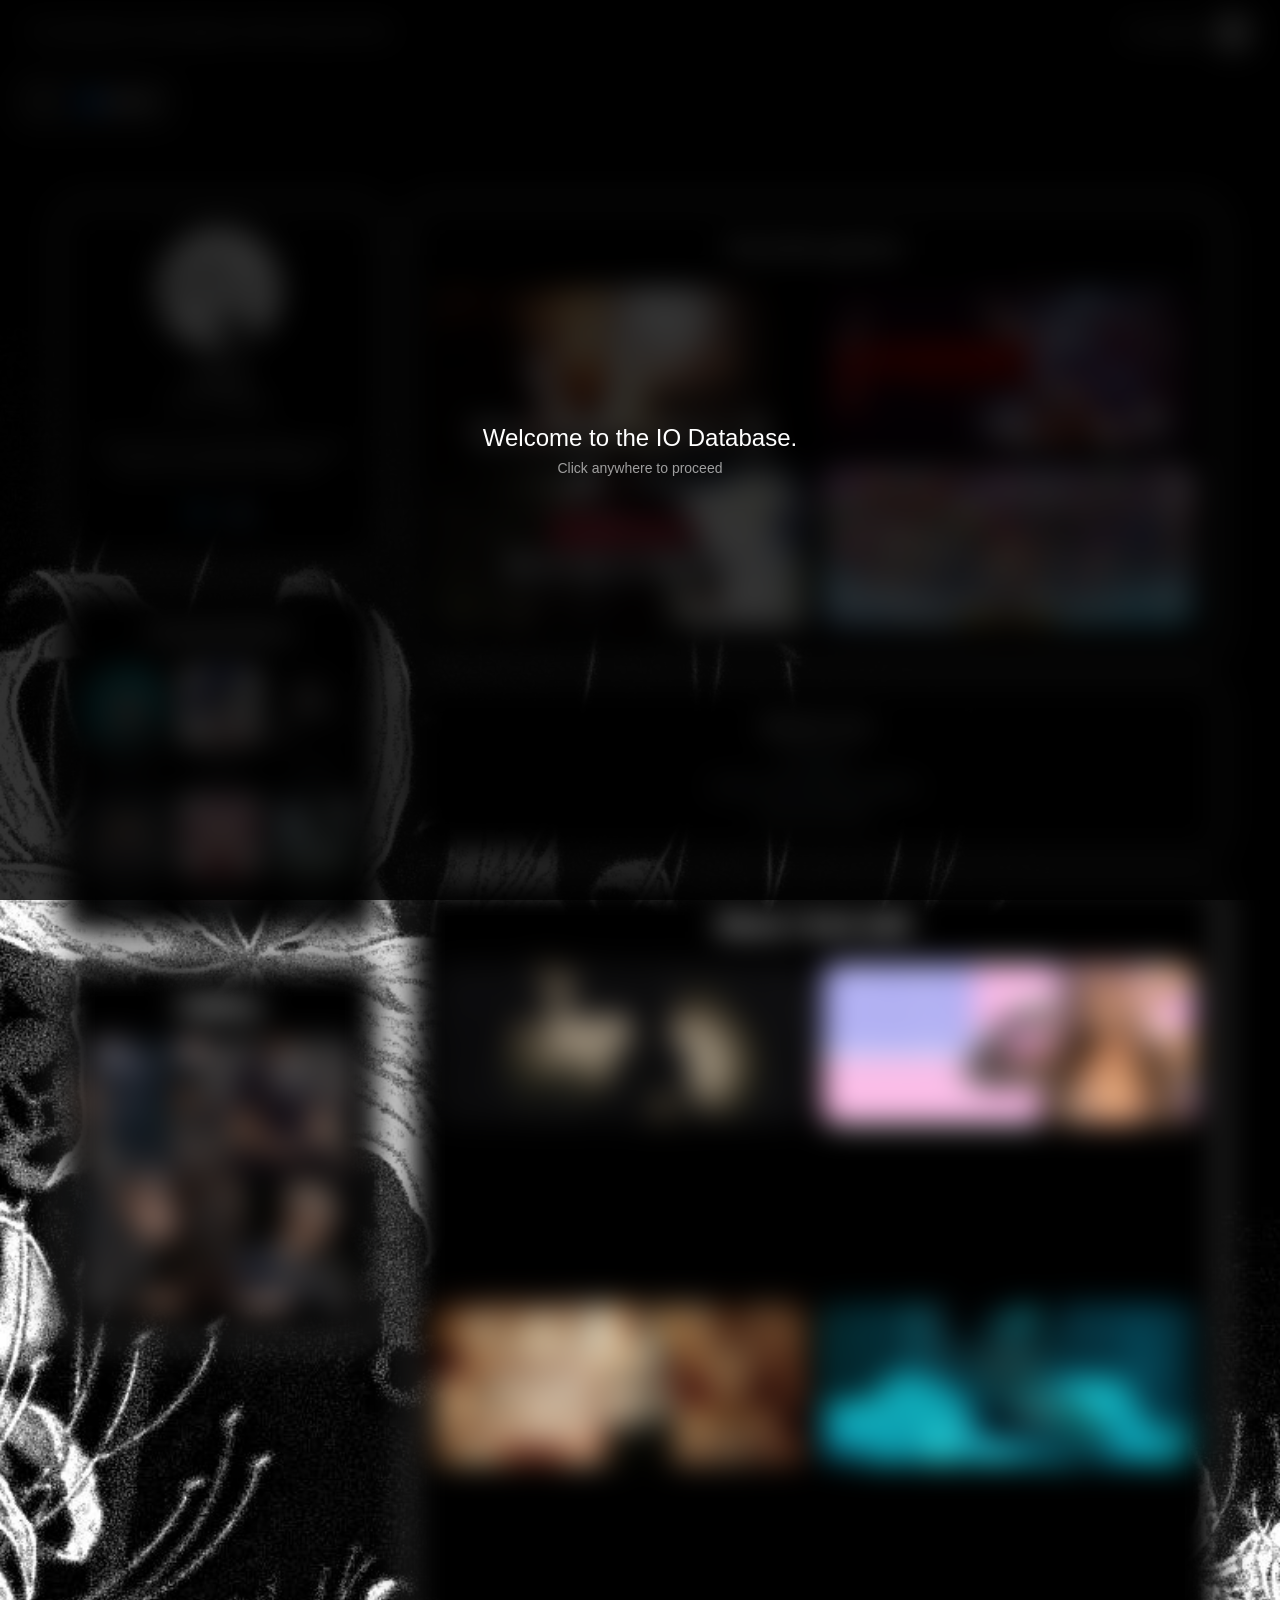
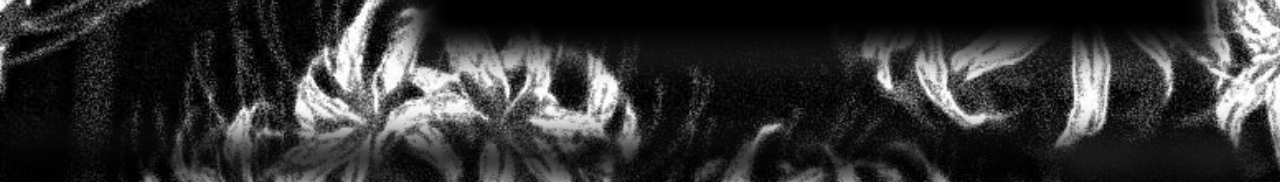
==== azazelpage.html @ 83283303 "Added azazel's profile" ====
<!DOCTYPE html>
<html lang="pt-BR">
<head>
  <meta charset="UTF-8">
  <meta name="viewport" content="width=device-width, initial-scale=1.0">
  <title>Azazel.IO</title>
  <link rel="icon" type="image/png" href="img/icon.png">
  <link rel="stylesheet" href="style_azazel.css">
  <link rel="stylesheet" href="https://cdnjs.cloudflare.com/ajax/libs/font-awesome/6.5.0/css/all.min.css">
</head>
<body>

<!--O BORRO-->
<div class="blur-overlay" id="blurOverlay" onclick="removeBlur()">
  <p>Welcome to the IO Database.</p>
  <p class="subtitle-text">Click anywhere to proceed</p>
</div>

<div id="pageContent" class="blur-active">
<!--O FIM DO O BORRO-->
  <nav class="navbar">
  <div class="nav-left">
    IO_DataBase>Creds>Agents>LVCV.Azazel>Info
  </div>


  <div class="nav-right">
    <span class="agent-text">IO_Agent</span>
    <img src="img/default.jpg" alt="Avatar" class="nav-avatar">
  </div>
  <div class="nav-neon-line"></div>

</nav>

<!--isso é o tocador-->
<div class="music-control">

<button id="playPause">
<i class="fa-solid fa-pause"></i>
</button>

<input type="range" id="volumeSlider" min="0" max="1" step="0.01" value="0.25">

</div>
<!--Fim do tocador-->

<div class="overlay"></div>

<main class="layout">

  <aside class="left">
    <section class="card profile">
      <img src="img/azazelpfp.png" class="avatar" alt="Avatar">
      <h1>Azazel</h1>
      <p class="subtitle">AKA: Leo(gay)</p>
      <p class="subtitle">"Let me put you back together, then take you a part all over again"</p>

    <ul class="social">
       <li><a target="_blank" href="https://x.com/Azazelmv"><img src="img/tw.png" class="social-icon"></a></li>
       <li><a target="_blank" href="https://steamcommunity.com/id/azazelfemboy/"><img src="img/steam.png" class="social-icon"></a></li>
    </ul>
    </section>

<section class="card friends">
  <h2>Connections</h2>

  <div class="friends-grid">

    <div class="friend">
      <a href="index.html"><img src="img/avatar.jpg" alt="Amigo 1"></a>
      <p>NEP~❤</p>
    </div>

    <div class="friend">
      <a href="leopage.html"><img src="img/leozin.webp" alt="Amigo 2"></a>
      <p>Leozin</p>
    </div>

    <div class="friend">
      <a href="manelpage.html"><img src="img/manel_avatar.jpg" alt="Amigo 1"></a>
      <p>Doom</p>
    </div>

    <div class="friend">
      <img src="img/betone.webp" alt="Amigo 4">
      <p>Betone</p>
    </div>

    <div class="friend">
      <img src="img/moguinha.jpg" alt="Amigo 5">
      <p>Foquinha</p>
    </div>

    <div class="friend">
      <img src="img/calango.png" alt="Amigo 6">
      <p>Kaiman</p>
    </div>

  </div>
</section>

<section class="card gallery">
  <h2>Gallery</h2>

  <div class="gallery-grid">
    <img src="img/azazel/Leon.png" alt="Galeria 1">
  </div>
</section>

  </aside>

  <section class="right">

    <section class="card">
      <h2>Favorite games</h2>

      <div class="games-grid">
        <a href="#"><img src="img/azazel/SL3.png" alt="Jogo 1"></a>
        <a target="_blank" href="https://store.steampowered.com/app/1426300/The_Binding_of_Isaac_Repentance/"><img src="img/azazel/isaac.avif" alt="Jogo 2"></a>
        <a target="_blank" href="https://store.steampowered.com/app/952060/Resident_Evil_3/"><img src="img/azazel/RE3.avif" alt="Jogo 3"></a>
        <a target="_blank" href="https://store.steampowered.com/app/985810/GrandChase/"><img src="img/azazel/GrandChase.jpg" alt="Jogo 4"></a>
      </div>
    </section>

<section class="card">
  <h2>About me</h2>

<p>smt haver</p>
<p>femboy with autistic problems</p>
<p>gay since 2002</p>

</section>

<section class="card">
  <h2>Music I fuck with</h2>

<div class="games-grid">

  <img src="img/azazel/ethel.jpg" alt="Musica 1">

  <img src="img/azazel/Ayesha.webp" alt="Musica 2">
  
<iframe
style="border-radius:12px"
src="https://open.spotify.com/embed/track/3xoM5gZ2RVQqLkjqEgrJ4x?si=82d1aa7d9b38410c"
width="100%"
height="60%"
frameborder="0"
allowfullscreen=""
loading="lazy">
</iframe>

<iframe
style="border-radius:12px"
src="https://open.spotify.com/embed/track/5sjGalA4gsiow7k48v3pph?si=c78690b86f4a4e0f"
width="100%"
height="60%"
frameborder="0"
allowfullscreen=""
loading="lazy">
</iframe>

<img src="img/azazel/sl3ost.jpg" alt="Musica 3">

  <img src="img/azazel/joji.jpg" alt="Musica 4">
  
<iframe
style="border-radius:12px"
src="https://open.spotify.com/embed/track/2CaoAtgLUm2BarIiZrQslN?si=689c1648850348f2"
width="100%"
height="60%"
frameborder="0"
allowfullscreen=""
loading="lazy">
</iframe>

<iframe
style="border-radius:12px"
src="https://open.spotify.com/embed/track/2KFqsbztZK3J03hOcObLbG?si=8394a907f7c04ae6"
width="100%"
height="60%"
frameborder="0"
allowfullscreen=""
loading="lazy">
</iframe>

</div>


</section>

</main>

<footer class="footer">
  <p>[REDACTED] IO Database</p>
</footer>

<!--Bagui da música-->

<audio id="bgMusic" loop>
  <source src="audio/music_gay.mp3" type="audio/mpeg">
</audio>

<!--SCRIPTS-->

<script>
function removeBlur() {

  document.getElementById('pageContent').classList.remove('blur-active');
  document.getElementById('blurOverlay').classList.add('hidden');

  const music = document.getElementById("bgMusic");
  music.volume = 0.25; // volume inicial
  music.play();

}

const music = document.getElementById("bgMusic");
const playPause = document.getElementById("playPause");
const volumeSlider = document.getElementById("volumeSlider");

playPause.addEventListener("click", () => {

  if(music.paused){
    music.play();
    playPause.innerHTML = '<i class="fa-solid fa-pause"></i>';
  } else {
    music.pause();
    playPause.innerHTML = '<i class="fa-solid fa-play"></i>';
  }

});

volumeSlider.addEventListener("input", () => {
  music.volume = volumeSlider.value;
});

</script>

</body>
</html>
---- style_azazel.css ----
/* RESET */
* {
  margin: 0;
  padding: 0;
  box-sizing: border-box;
}

/* FUNDO */
body {
  font-family: Arial, sans-serif;
  color: #e3f2fd;
  min-height: 100vh;
  background-image: url("./img/azazel/gaybg.jpg");
  background-size: cover;
  background-position: center;
}

/* NAVBAR */
.navbar {
  width: 100%;
  padding: 15px 30px;
  background: rgba(0, 0, 0, 0.85);
  color: #ffffff;
  font-weight: bold;
  font-family: monospace;
  letter-spacing: 1px;

  display: flex;
  justify-content: space-between;
  align-items: center;

  position: sticky;
  top: 0;
  z-index: 10;
}

.nav-right {
  display: flex;
  align-items: center;
  gap: 10px;
}

.agent-text {
  color: #ffffff;
  font-size: 0.9rem;
}

.nav-avatar {
  width: 35px;
  height: 35px;
  border-radius: 50%;
  object-fit: cover;
  border: 2px solid #ffffff;

  box-shadow:
    0 0 6px rgba(255, 255, 255, 0.6);
}

/* NAVBAR precisa ser relative */
.navbar {
  position: sticky;
  top: 0;
  z-index: 10;
  overflow: hidden; /* importante para o efeito */
}

/* Linha neon animada */
.nav-neon-line {
  position: absolute;
  bottom: 0; /* fica na parte inferior da navbar */
  left: -100%;
  width: 100%;
  height: 3px;
  background: linear-gradient(90deg, transparent, #ffffff, transparent);
  animation: navNeonMove 3s linear infinite;
}

/* Animação */
@keyframes navNeonMove {
  0% { left: -100%; }
  100% { left: 100%; }
}

/* Overlay */
.overlay {
  position: fixed;
  inset: 0;
  
  z-index: -1;
}

/* LAYOUT */
.layout {
  max-width: 1200px;
  margin: 60px auto;
  padding: 20px;
  display: grid;
  grid-template-columns: 320px 1fr;
  gap: 30px;
}

/* COLUNA ESQUERDA */
.left {
  position: sticky;
  top: 40px;
  height: fit-content;
}

/* COLUNA DIREITA */
.right {
  display: flex;
  flex-direction: column;
  gap: 25px;
}

/* FRIENDS */
.friends {
  margin-top: 25px;
}

.friends-grid {
  display: grid;
  grid-template-columns: repeat(3, 1fr);
  gap: 15px;
  margin-top: 15px;
}

.friend {
  text-align: center;
}

.friend img {
  width: 100%;
  aspect-ratio: 1/1;
  object-fit: cover;
  border-radius: 12px;
  transition: 0.2s ease;
}

.friend img:hover {
  transform: scale(1.08);
}

.friend p {
  margin-top: 6px;
  font-size: 0.8rem;
  color: #e3f2fd;
  opacity: 0.85;
}

/* CARD */
.card {
  background: rgb(0, 0, 0);
  border: 1px solid rgb(255, 255, 255);
  border-radius: 20px;
  padding: 25px;

  /* GLOW */
  box-shadow:
    0 0 8px rgba(255, 255, 255, 0.4),
    0 0 18px rgba(255, 255, 255, 0.25);
  
  transition: 0.3s ease;
}

.card h2,
.card p {
  text-align: center;
  padding: 5px;
}

/* PROFILE */
.profile {
  text-align: center;
}

.avatar {
  width: 120px;
  border-radius: 50%;
  margin-bottom: 15px;
  border: 3px solid #ffffff;

    /* GLOW */
  box-shadow:
    0 0 8px rgba(255, 255, 255, 0.4),
    0 0 18px rgba(255, 255, 255, 0.25);
  
  transition: 0.3s ease;
}

/* TEXTOS */
h1, h2 {
  color: #ffffff;
}

.subtitle {
  opacity: 0.8;
  margin-bottom: 15px;
  color: #ffffff;
}

ul {
  list-style: none;
  margin-top: 15px;
}

ul li {
  margin: 8px 0;
}

/* GRID DOS JOGOS */
.games-grid {
  display: grid;
  grid-template-columns: repeat(2, 1fr);
  gap: 15px;
  margin-top: 20px;
}

.games-grid img {
  width: 100%;
  border-radius: 15px;
  object-fit: cover;
  height: 160px;
  transition: transform 0.2s ease;
}

.games-grid a:hover img {
  transform: scale(1.02);
}

@media (max-width: 900px) {
  .layout {
    grid-template-columns: 1fr;
  }

  .left {
    position: relative;
    top: 0;
  }
}

.social {
  display: flex;
  justify-content: center;
  gap: 20px;
  margin-top: 15px;
  list-style: none;
}

.social-icon{
  width:22px;
  height:22px;
  object-fit:contain;
  transition:0.2s ease;
}

.social-icon:hover{
  transform:scale(1.15);
  filter:brightness(1.2);
}

.video-container {
  margin-top: 20px;
}

.video-container video {
  width: 100%;
  border-radius: 15px;
  outline: none;
}

/* GALERIA */
.gallery {
  margin-top: 25px;
}

.gallery-grid {
  grid-template-columns: repeat(2, 1fr);
  gap: 10px;
  margin-top: 15px;
}

.gallery-grid img {
  width: 100%;
  aspect-ratio: 1/1;
  object-fit: cover;
  border-radius: 12px;
  transition: 0.3s ease;
}

.footer{
  width:100%;
  padding:15px 30px;
  background:rgba(0, 0, 0, 0.85);
  border-top:1px solid rgb(255, 255, 255);

  display:flex;
  justify-content:flex-end; /* joga o texto para a direita */
}

.footer p{
  color:#ffffff;
  font-family:monospace;
  font-size:0.9rem;
}

/*TEST AREA*/

.blur-active {
      filter: blur(15px);
      transition: filter 0.5s ease;
    }

    .blur-overlay {
      position: fixed;
      top: 0;
      left: 0;
      width: 100%;
      height: 100%;
      background: rgba(0, 0, 0, 0.8);
      z-index: 9999;
      cursor: pointer;
      display: flex;
      align-items: center;
      justify-content: center;
      flex-direction: column;
      transition: opacity 0.5s ease;
    }

    .blur-overlay.hidden {
      opacity: 0;
      pointer-events: none;
    }

    .blur-overlay p {
      color: #fff;
      font-size: 24px;
      text-align: center;
      user-select: none;
    }

    .blur-overlay .subtitle-text {
      font-size: 14px;
      opacity: 0.6;
      margin-top: 8px;
    }

.music-control{

  position: sticky;
  top: 70px; /* altura da navbar */

  margin-left:20px;
  margin-top:15px;

  display:flex;
  align-items:center;
  gap:10px;

  padding:8px 8px;

  border-radius:5px;

  background:rgba(0, 0, 0, 0.6);
  backdrop-filter: blur(10px);

  border:1px solid rgba(255, 255, 255, 0.4);

  box-shadow:
  0 0 8px rgba(255, 255, 255, 0.5);

  width:fit-content;
}

.music-control button{

  background:transparent;
  border:1px solid #ffffff;
  color:#ffffff;

  padding:4px 10px;

  border-radius:2px;
}

.music-control button:hover{

  background:#ffffff;
  color:black;

  box-shadow:0 0 10px #effaff;
}

#volumeSlider{

  width:90px;
}
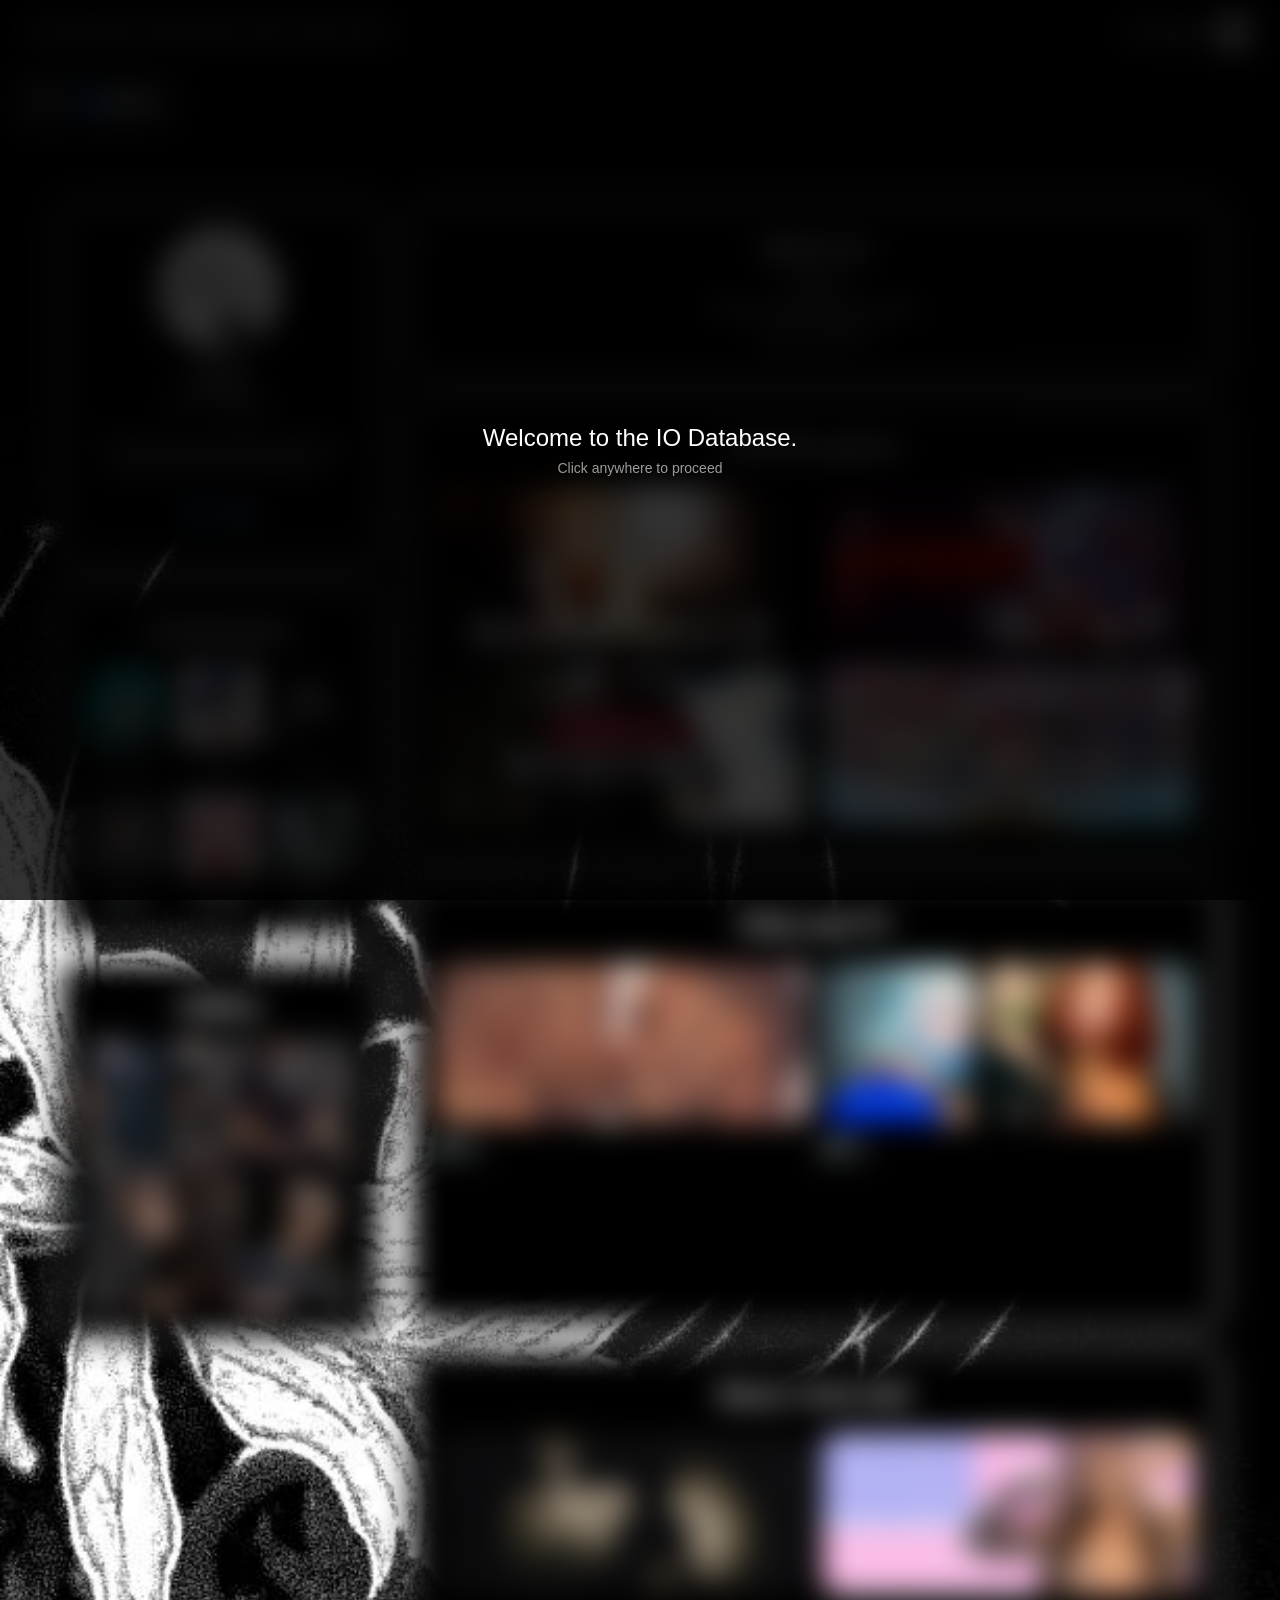
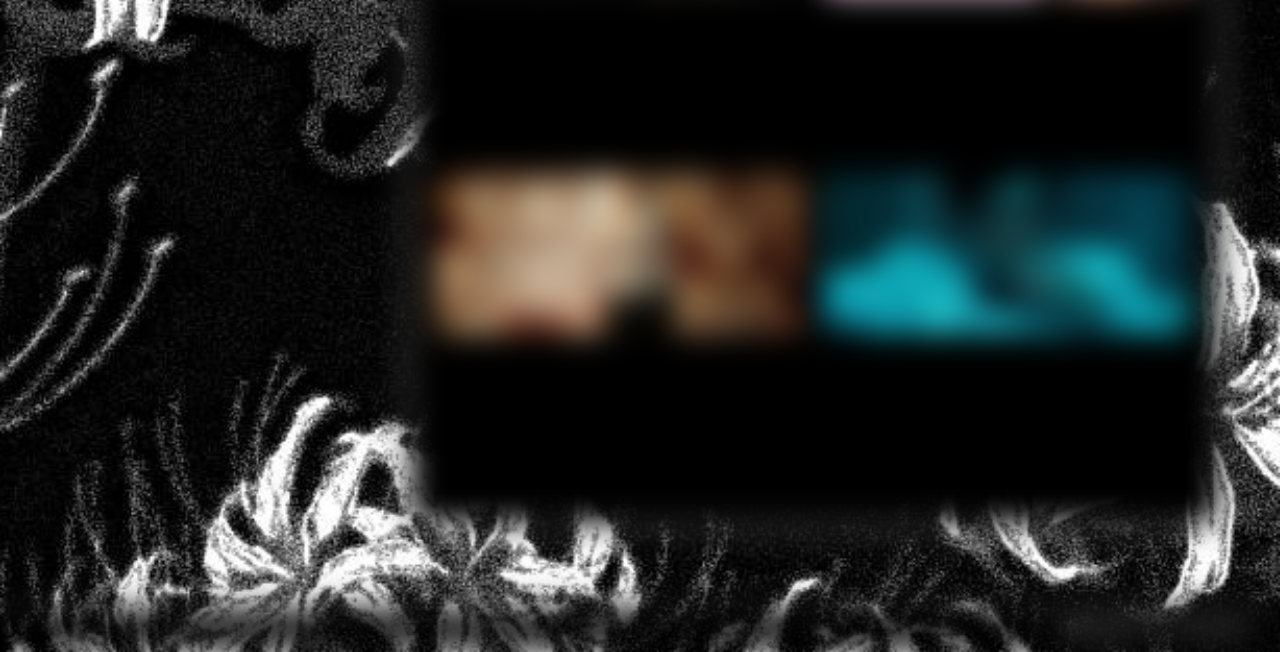
==== commit f437c7c1: "add 'favorite films and series' to all profiles" ====
--- a/azazelpage.html
+++ b/azazelpage.html
@@ -112,6 +112,15 @@
   <section class="right">
 
     <section class="card">
+  <h2>About me</h2>
+
+<p>smt haver</p>
+<p>femboy with autistic problems</p>
+<p>gay since 2002</p>
+
+</section>
+
+    <section class="card">
       <h2>Favorite games</h2>
 
       <div class="games-grid">
@@ -123,13 +132,15 @@
     </section>
 
 <section class="card">
-  <h2>About me</h2>
-
-<p>smt haver</p>
-<p>femboy with autistic problems</p>
-<p>gay since 2002</p>
-
-</section>
+      <h2>Films and TV</h2>
+
+      <div class="games-grid">
+        <img src="img/azazel/gay1.jpeg" alt="Gay">
+        <img src="img/azazel/gay2.jpg" alt="Gay">
+        <img src="img/azazel/gay3.jpeg" alt="Gay">
+        <img src="img/azazel/gay4.jpeg" alt="Gay">
+      </div>
+    </section>
 
 <section class="card">
   <h2>Music I fuck with</h2>
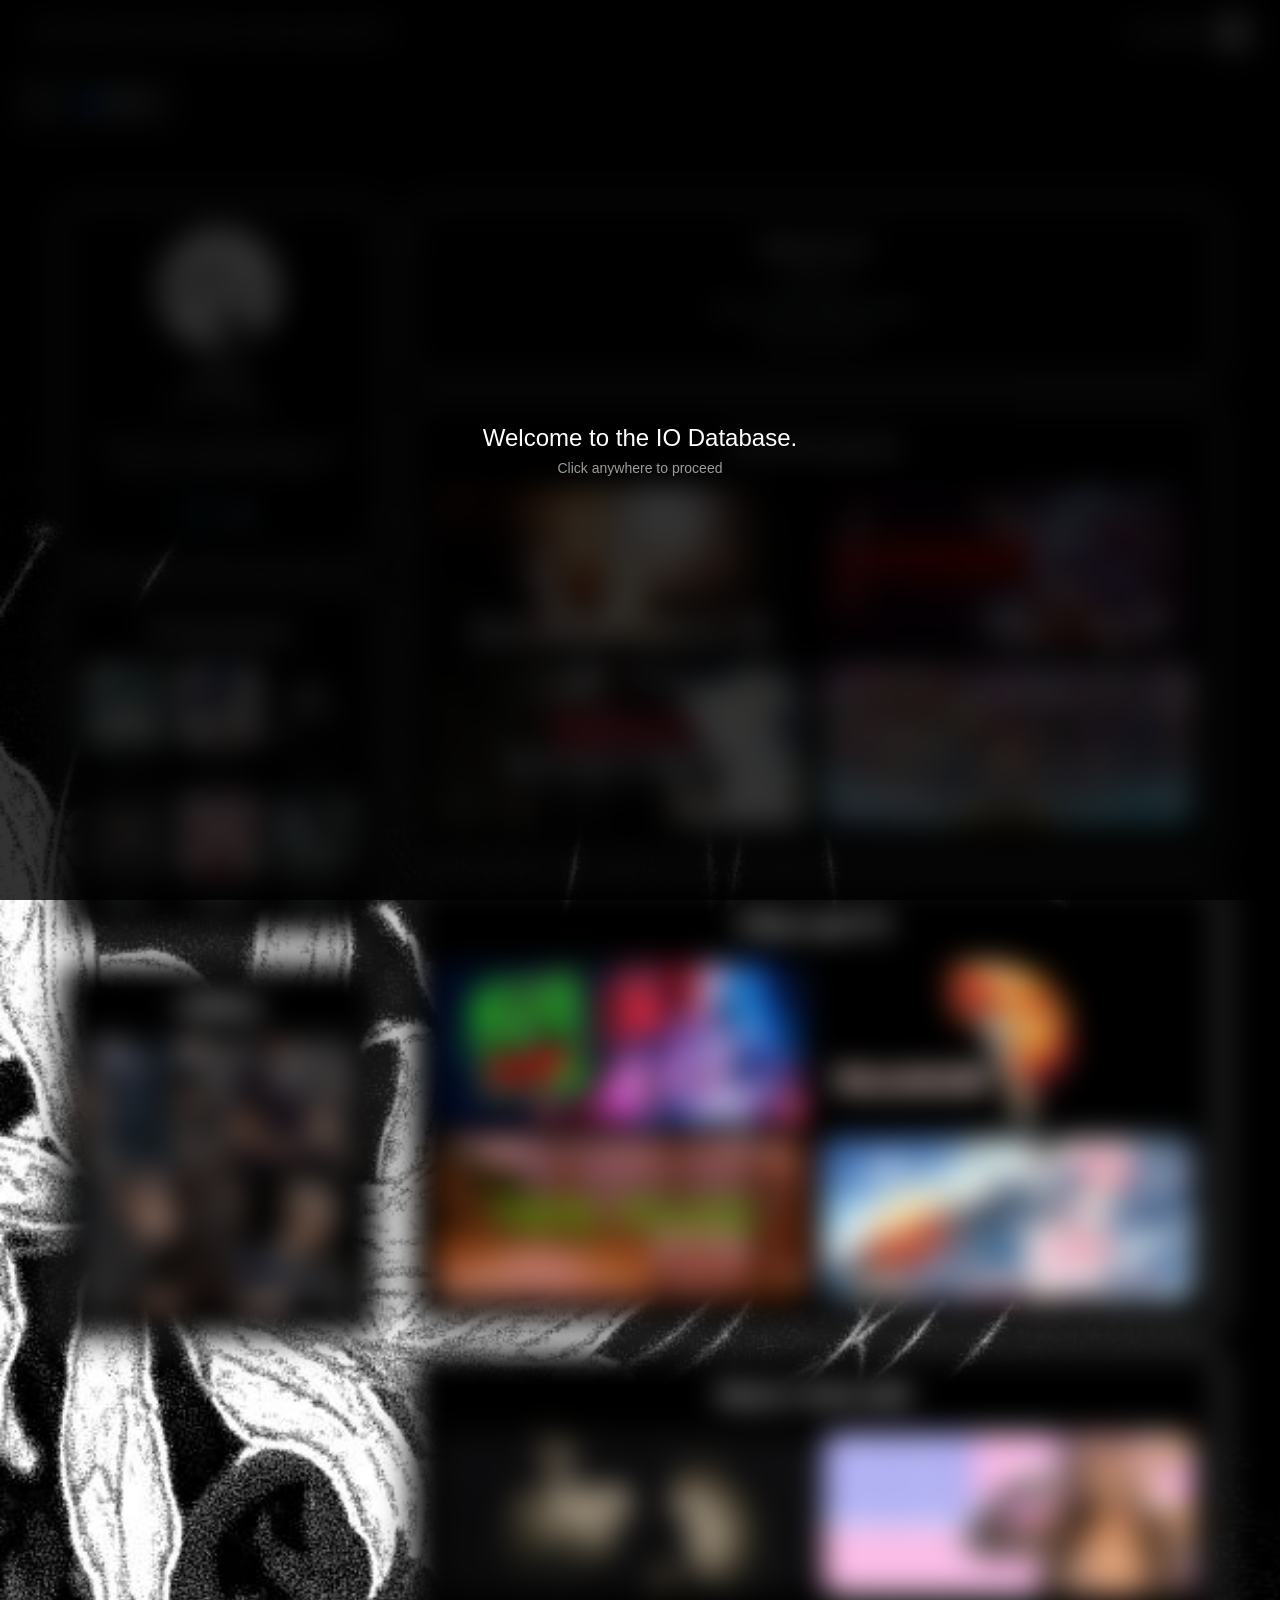
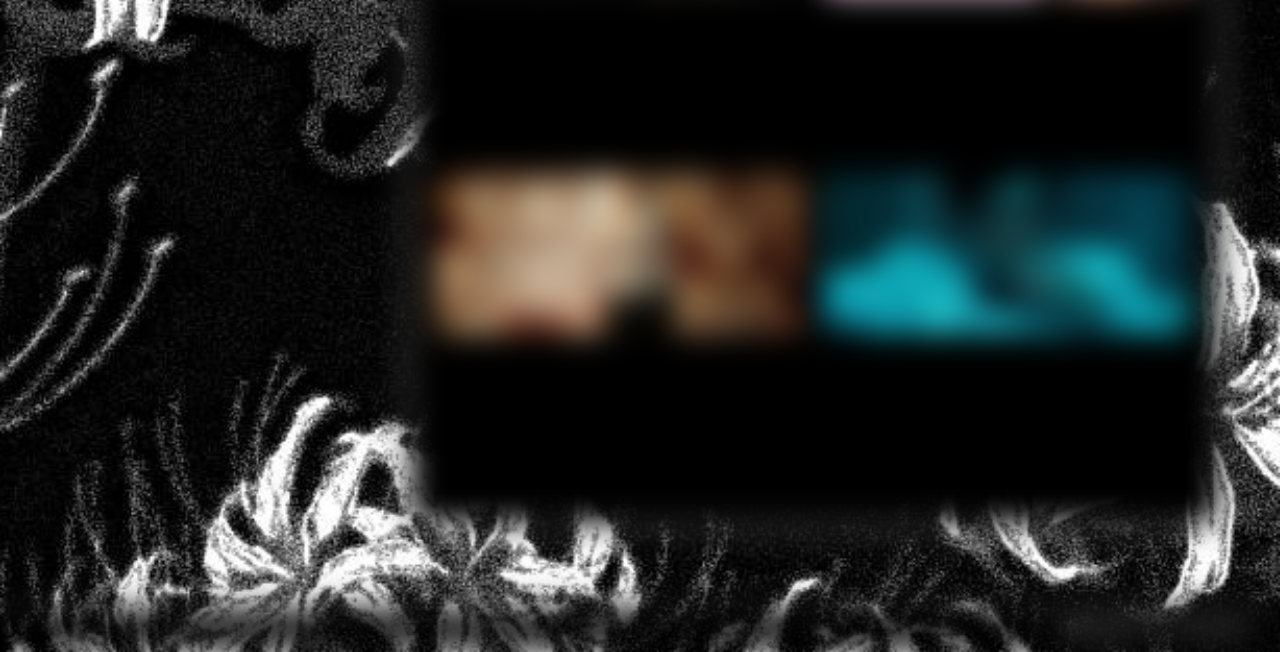
==== commit ac4bc93a: "Changed azazel's tv & series" ====
--- a/azazelpage.html
+++ b/azazelpage.html
@@ -135,10 +135,10 @@
       <h2>Films and TV</h2>
 
       <div class="games-grid">
-        <img src="img/azazel/gay1.jpeg" alt="Gay">
-        <img src="img/azazel/gay2.jpg" alt="Gay">
-        <img src="img/azazel/gay3.jpeg" alt="Gay">
-        <img src="img/azazel/gay4.jpeg" alt="Gay">
+        <img src="img/azazel/lastnight.jpg" alt="LastNight">
+        <img src="img/azazel/Halloween.jpg" alt="Halloween">
+        <img src="img/azazel/TwinPeaks.webp" alt="TwinPeaks">
+        <img src="img/azazel/MadokaMagica.jpg" alt="MadokaMagica">
       </div>
     </section>
 
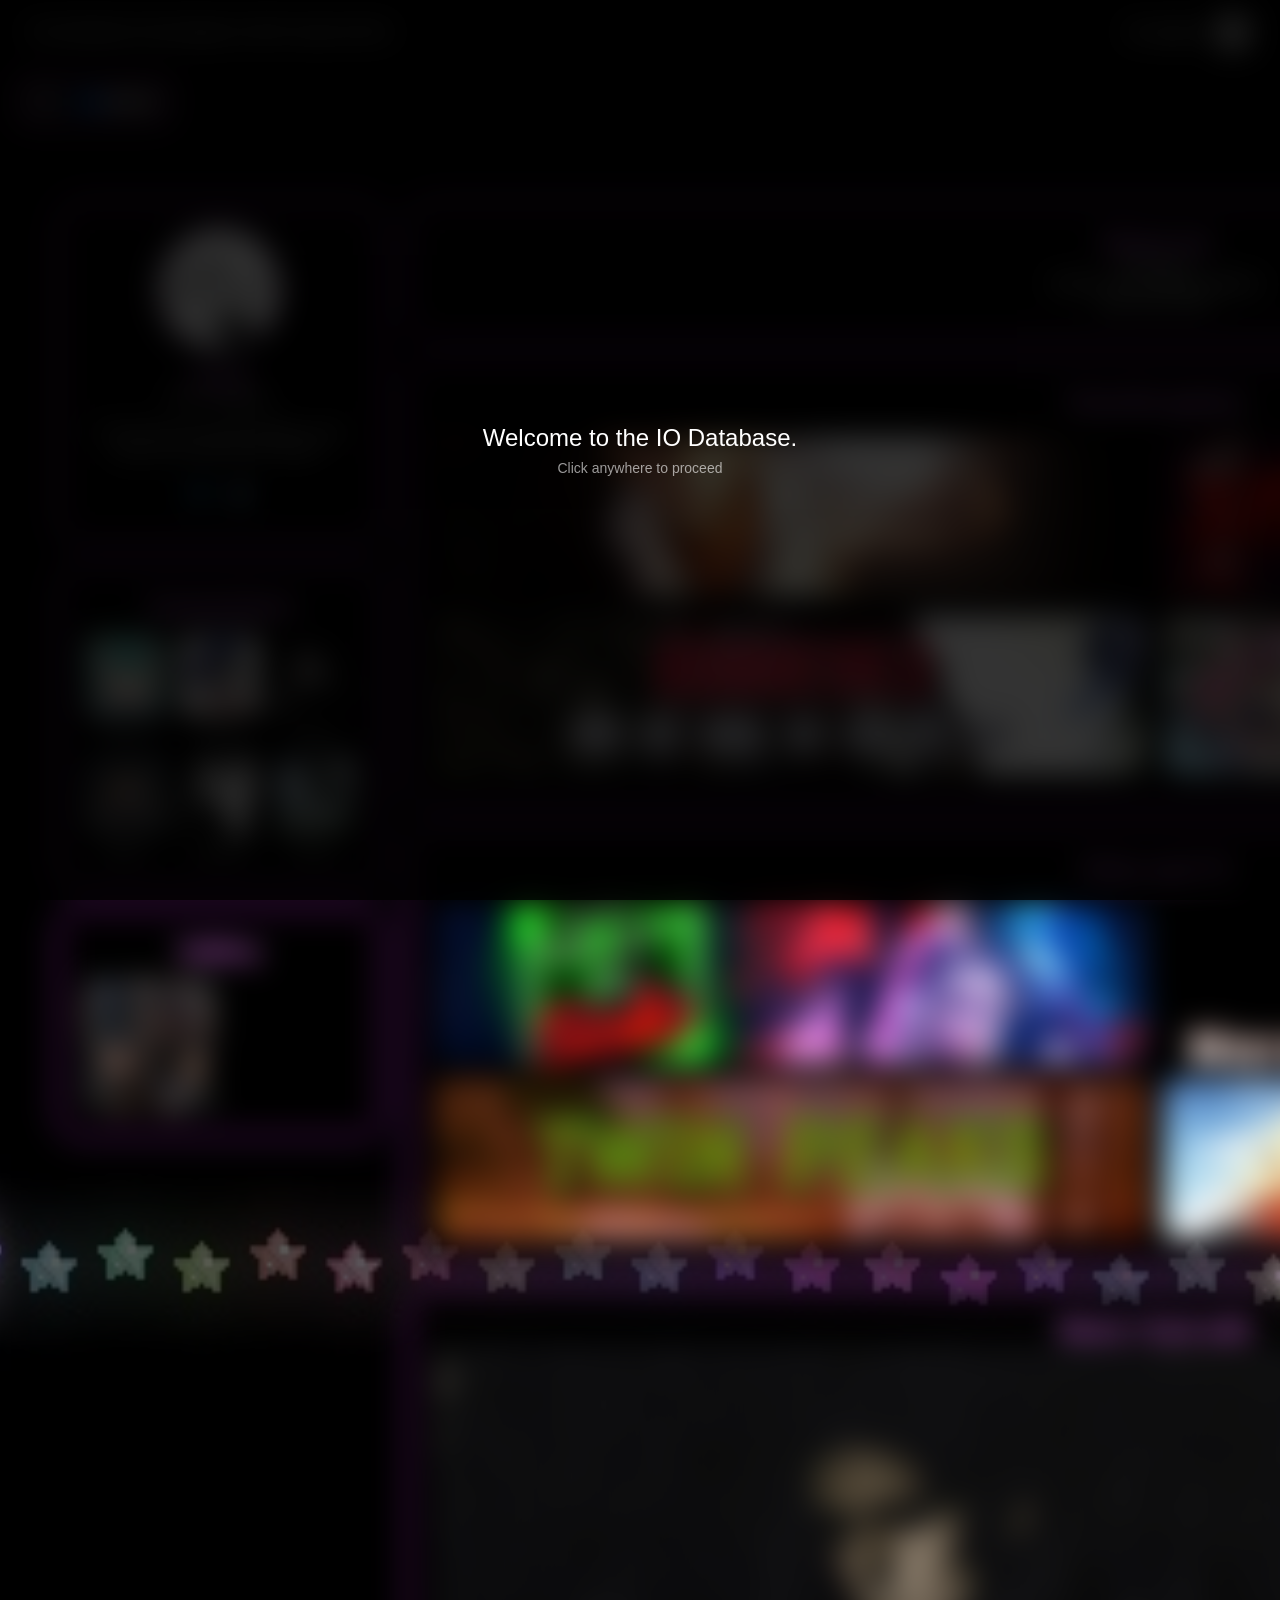
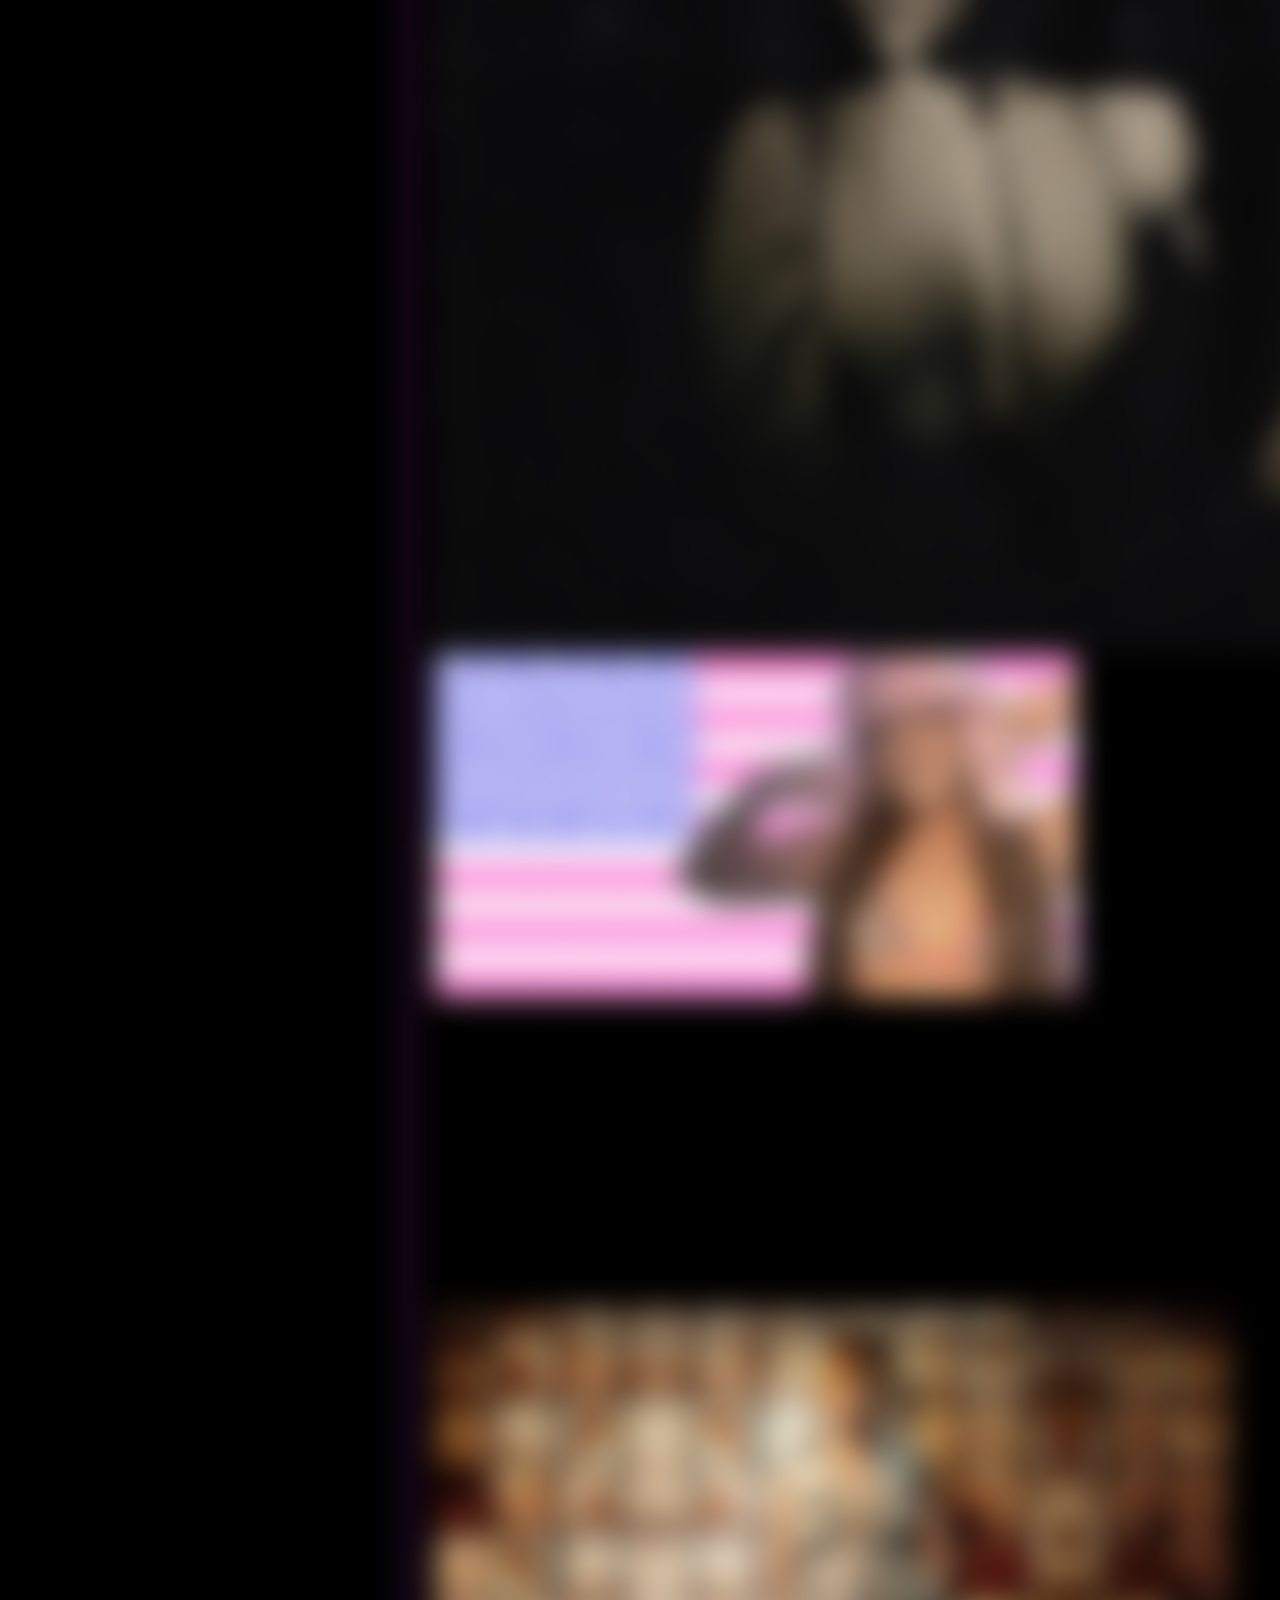
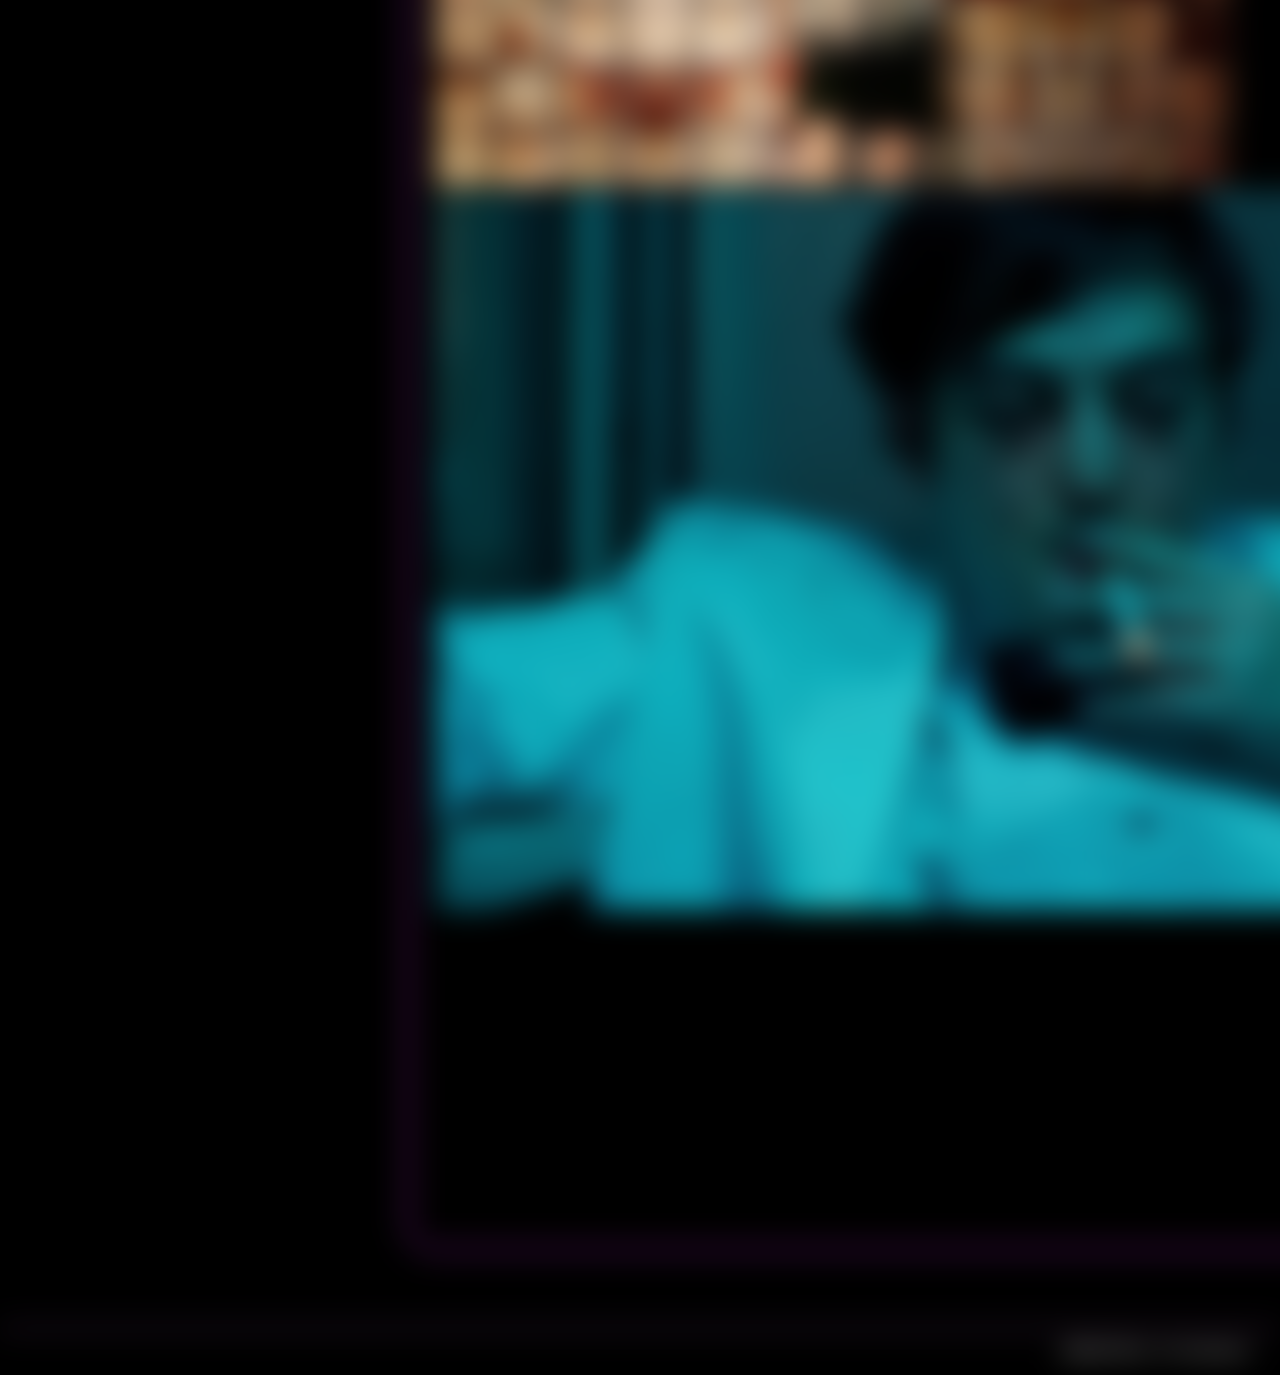
==== commit e5a1e25f: "Updated website so that the css structure is on a single style sheet. All modifications are now made" ====
--- a/azazelpage.html
+++ b/azazelpage.html
@@ -5,10 +5,11 @@
   <meta name="viewport" content="width=device-width, initial-scale=1.0">
   <title>Azazel.IO</title>
   <link rel="icon" type="image/png" href="img/icon.png">
-  <link rel="stylesheet" href="style_azazel.css">
+  <link rel="stylesheet" href="style.css">
   <link rel="stylesheet" href="https://cdnjs.cloudflare.com/ajax/libs/font-awesome/6.5.0/css/all.min.css">
+  <script src="app.js" defer></script>
 </head>
-<body>
+<body data-profile="azazel">
 
 <!--O BORRO-->
 <div class="blur-overlay" id="blurOverlay" onclick="removeBlur()">
@@ -87,7 +88,7 @@
     </div>
 
     <div class="friend">
-      <img src="img/moguinha.jpg" alt="Amigo 5">
+      <a href="foquinhapage.html"><img src="img/moguinha_avatar.jpg" alt="Amigo 5"></a>
       <p>Foquinha</p>
     </div>
 
@@ -145,7 +146,7 @@
 <section class="card">
   <h2>Music I fuck with</h2>
 
-<div class="games-grid">
+<div class="music-grid">
 
   <img src="img/azazel/ethel.jpg" alt="Musica 1">
 
--- a/style.css
+++ b/style.css
@@ -0,0 +1,391 @@
+
+/* RESET */
+* {
+  margin: 0;
+  padding: 0;
+  box-sizing: border-box;
+}
+
+/* FUNDO */
+body {
+  font-family: Arial, sans-serif;
+  color: #ffffff;
+  min-height: 100vh;
+  background-image: url("./img/starbg.jpg");
+  background-size: cover;
+  background-position: center;
+}
+
+/* NAVBAR */
+.navbar {
+  width: 100%;
+  padding: 15px 30px;
+  background: rgba(0, 0, 0, 0.85);
+  color: #ffffff;
+  font-weight: bold;
+  font-family: monospace;
+  letter-spacing: 1px;
+
+  display: flex;
+  justify-content: space-between;
+  align-items: center;
+
+  position: sticky;
+  top: 0;
+  z-index: 10;
+}
+
+.nav-right {
+  display: flex;
+  align-items: center;
+  gap: 10px;
+}
+
+.agent-text {
+  color: #ffffff;
+  font-size: 0.9rem;
+}
+
+.nav-avatar {
+  width: 35px;
+  height: 35px;
+  border-radius: 50%;
+  object-fit: cover;
+  border: 2px solid #ffffff;
+
+  box-shadow:
+    0 0 6px rgba(255, 255, 255, 0.6);
+}
+
+/* NAVBAR precisa ser relative */
+.navbar {
+  position: sticky;
+  top: 0;
+  z-index: 10;
+  overflow: hidden; /* importante para o efeito */
+}
+
+/* Linha neon animada */
+.nav-neon-line {
+  position: absolute;
+  bottom: 0; /* fica na parte inferior da navbar */
+  left: -100%;
+  width: 100%;
+  height: 3px;
+  background: linear-gradient(90deg, transparent, #e270ff, transparent);
+  animation: navNeonMove 3s linear infinite;
+}
+
+/* Animação */
+@keyframes navNeonMove {
+  0% { left: -100%; }
+  100% { left: 100%; }
+}
+
+/* Overlay */
+.overlay {
+  position: fixed;
+  inset: 0;
+  background-color: rgba(0, 0, 0, 0.65);
+  z-index: -1;
+}
+
+/* LAYOUT */
+.layout {
+  max-width: 1200px;
+  margin: 60px auto;
+  padding: 20px;
+  display: grid;
+  grid-template-columns: 320px 1fr;
+  gap: 30px;
+}
+
+/* COLUNA ESQUERDA */
+.left {
+  position: sticky;
+  top: 40px;
+  height: fit-content;
+}
+
+/* COLUNA DIREITA */
+.right {
+  display: flex;
+  flex-direction: column;
+  gap: 25px;
+}
+
+/* FRIENDS */
+.friends {
+  margin-top: 25px;
+}
+
+.friends-grid {
+  display: grid;
+  grid-template-columns: repeat(3, 1fr);
+  gap: 15px;
+  margin-top: 15px;
+}
+
+.friend {
+  text-align: center;
+}
+
+.friend img {
+  width: 100%;
+  aspect-ratio: 1/1;
+  object-fit: cover;
+  border-radius: 12px;
+  transition: 0.2s ease;
+}
+
+.friend img:hover {
+  transform: scale(1.08);
+}
+
+.friend p {
+  margin-top: 6px;
+  font-size: 0.8rem;
+  color: #ffffff;
+  opacity: 0.85;
+}
+
+/* CARD */
+.card {
+  background: rgba(0, 0, 0, 0.75);
+  border: 1px solid rgb(255, 0, 255);
+  border-radius: 20px;
+  padding: 25px;
+
+  /* GLOW */
+  box-shadow:
+    0 0 8px rgba(217, 92, 255, 0.4),
+    0 0 18px rgba(208, 108, 255, 0.25);
+    
+  transition: 0.3s ease;
+}
+
+.card h2,
+.card p {
+  text-align: center;
+}
+
+/* PROFILE */
+.profile {
+  text-align: center;
+}
+
+.avatar {
+  width: 120px;
+  border-radius: 50%;
+  margin-bottom: 15px;
+  border: 3px solid rgb(255, 255, 255);
+
+    /* GLOW */
+  box-shadow:
+    0 0 8px rgba(217, 92, 255, 0.4),
+    0 0 18px rgba(208, 108, 255, 0.25);
+  
+  transition: 0.3s ease;
+}
+
+/* TEXTOS */
+h1, h2 {
+  color: hsl(293, 100%, 73%);
+}
+
+.subtitle {
+  opacity: 0.8;
+  margin-bottom: 15px;
+  color: #ffffff;
+}
+
+ul {
+  list-style: none;
+  margin-top: 15px;
+}
+
+ul li {
+  margin: 8px 0;
+}
+
+/* GRID DOS JOGOS */
+.games-grid {
+  display: grid;
+  grid-template-columns: repeat(2, 1fr);
+  gap: 15px;
+  margin-top: 20px;
+}
+
+.games-grid img {
+  width: 100%;
+  border-radius: 15px;
+  object-fit: cover;
+  height: 160px;
+  transition: transform 0.2s ease;
+}
+
+.games-grid a:hover img {
+  transform: scale(1.02);
+}
+@media (max-width: 900px) {
+  .layout {
+    grid-template-columns: 1fr;
+  }
+
+  .left {
+    position: relative;
+    top: 0;
+  }
+}
+
+.social {
+  display: flex;
+  justify-content: center;
+  gap: 20px;
+  margin-top: 15px;
+  list-style: none;
+}
+
+.social-icon{
+  width:22px;
+  height:22px;
+  object-fit:contain;
+  transition:0.2s ease;
+}
+
+.social-icon:hover{
+  transform:scale(1.15);
+  filter:brightness(1.2);
+}
+
+/* GALERIA */
+.gallery {
+  margin-top: 25px;
+}
+
+.gallery-grid {
+  display: grid;
+  grid-template-columns: repeat(2, 1fr);
+  gap: 10px;
+  margin-top: 15px;
+}
+
+.gallery-grid img {
+  width: 100%;
+  aspect-ratio: 1/1;
+  object-fit: cover;
+  border-radius: 12px;
+  transition: 0.3s ease;
+}
+
+.gallery-grid img:hover {
+  transform: scale(1.05);
+}
+
+.footer{
+  width:100%;
+  padding:15px 30px;
+  background:rgba(0, 0, 0, 0.85);
+  border-top:1px solid rgb(235, 136, 255);
+
+  display:flex;
+  justify-content:flex-end; /* joga o texto para a direita */
+}
+
+.footer p{
+  color:#ffffff;
+  font-family:monospace;
+  font-size:0.9rem;
+}
+
+/*TEST AREA*/
+
+.blur-active {
+      filter: blur(15px);
+      transition: filter 0.5s ease;
+    }
+
+    .blur-overlay {
+      position: fixed;
+      top: 0;
+      left: 0;
+      width: 100%;
+      height: 100%;
+      background: rgba(0, 0, 0, 0.8);
+      z-index: 9999;
+      cursor: pointer;
+      display: flex;
+      align-items: center;
+      justify-content: center;
+      flex-direction: column;
+      transition: opacity 0.5s ease;
+    }
+
+    .blur-overlay.hidden {
+      opacity: 0;
+      pointer-events: none;
+    }
+
+    .blur-overlay p {
+      color: #fff;
+      font-size: 24px;
+      text-align: center;
+      user-select: none;
+    }
+
+    .blur-overlay .subtitle-text {
+      font-size: 14px;
+      opacity: 0.6;
+      margin-top: 8px;
+    }
+
+.music-control{
+
+  position: sticky;
+  top: 70px; /* altura da navbar */
+
+  margin-left:20px;
+  margin-top:15px;
+
+  display:flex;
+  align-items:center;
+  gap:10px;
+
+  padding:8px 8px;
+
+  border-radius:5px;
+
+  background:rgba(0, 0, 0, 0.6);
+  backdrop-filter: blur(10px);
+
+  border:1px solid rgb(234, 0, 255);
+
+  box-shadow:
+  0 0 8px rgba(255, 164, 243, 0.5);
+
+  width:fit-content;
+}
+
+.music-control button{
+
+  background:transparent;
+  border:1px solid #ffffff;
+  color:#ffffff;
+
+  padding:4px 10px;
+
+  border-radius:2px;
+}
+
+.music-control button:hover{
+
+  background:#ffffff;
+  color:black;
+
+  box-shadow:0 0 10px #effaff;
+}
+
+#volumeSlider{
+
+  width:90px;
+}
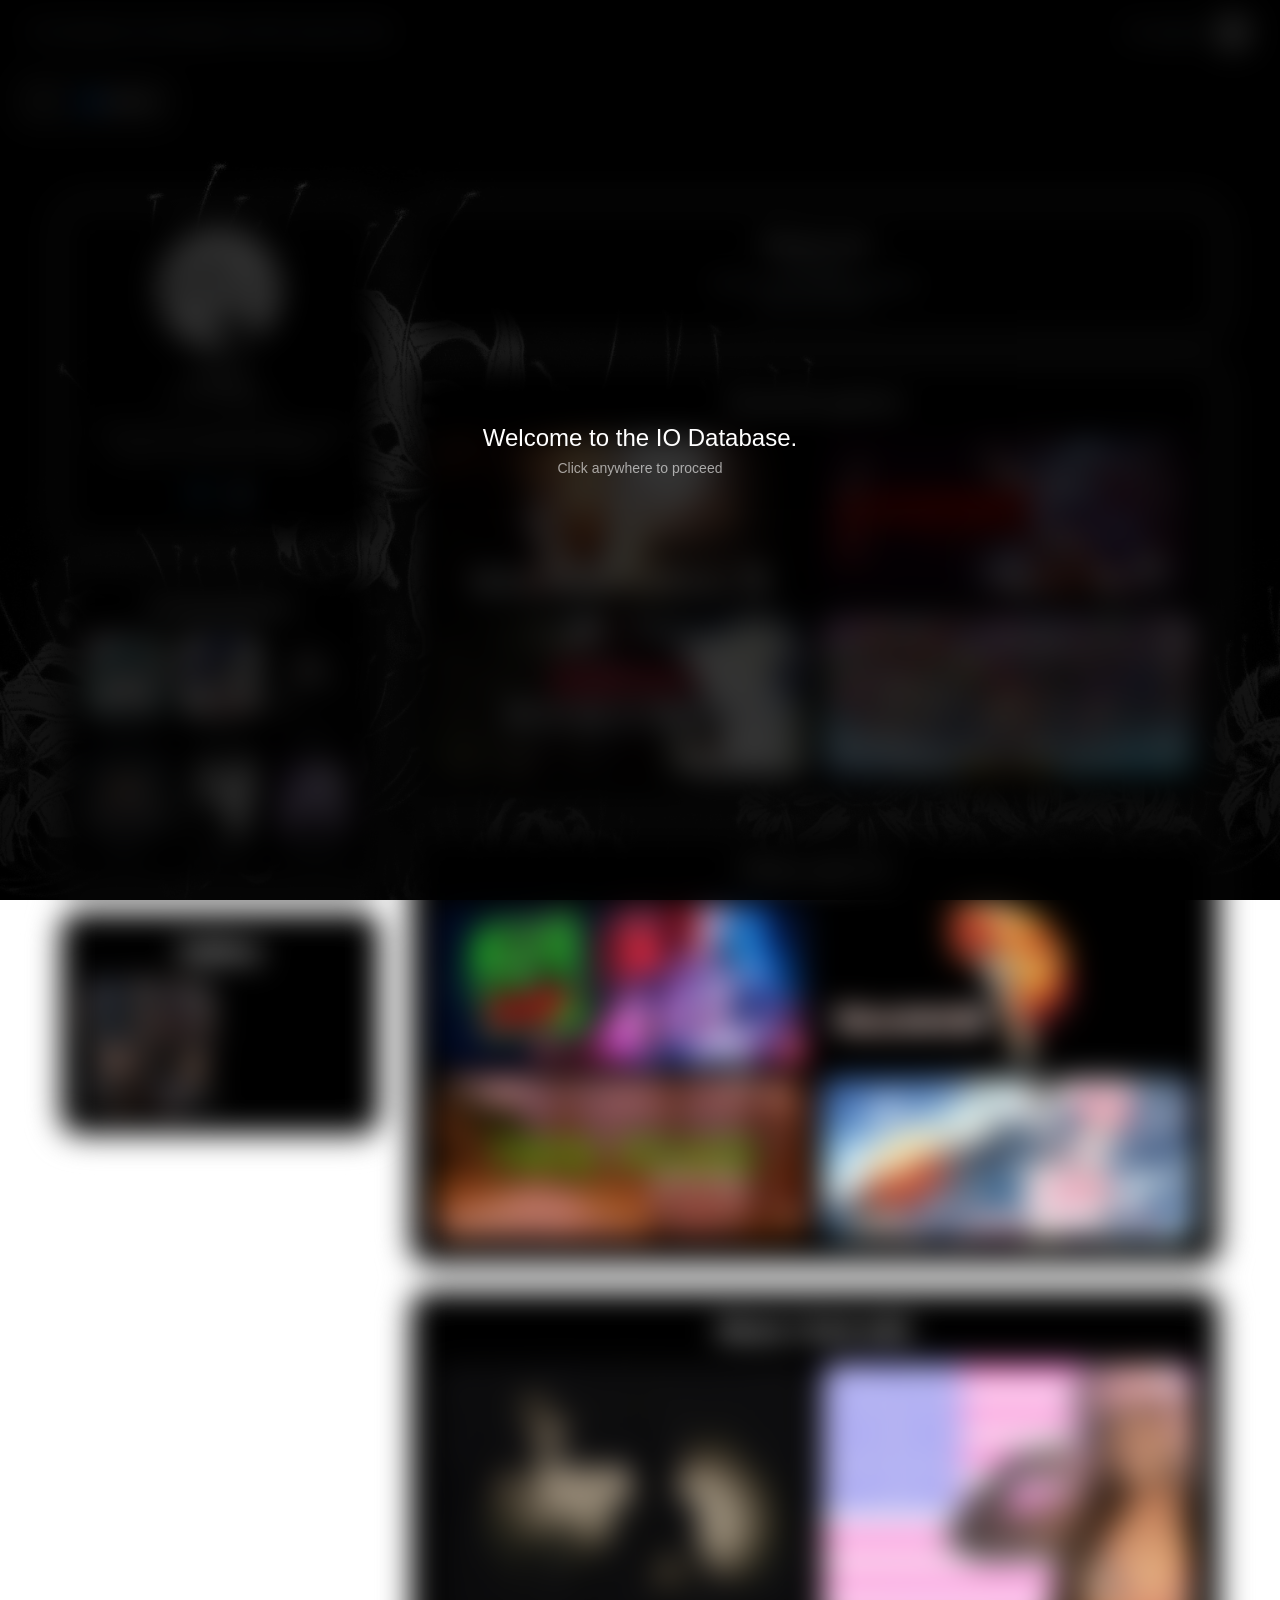
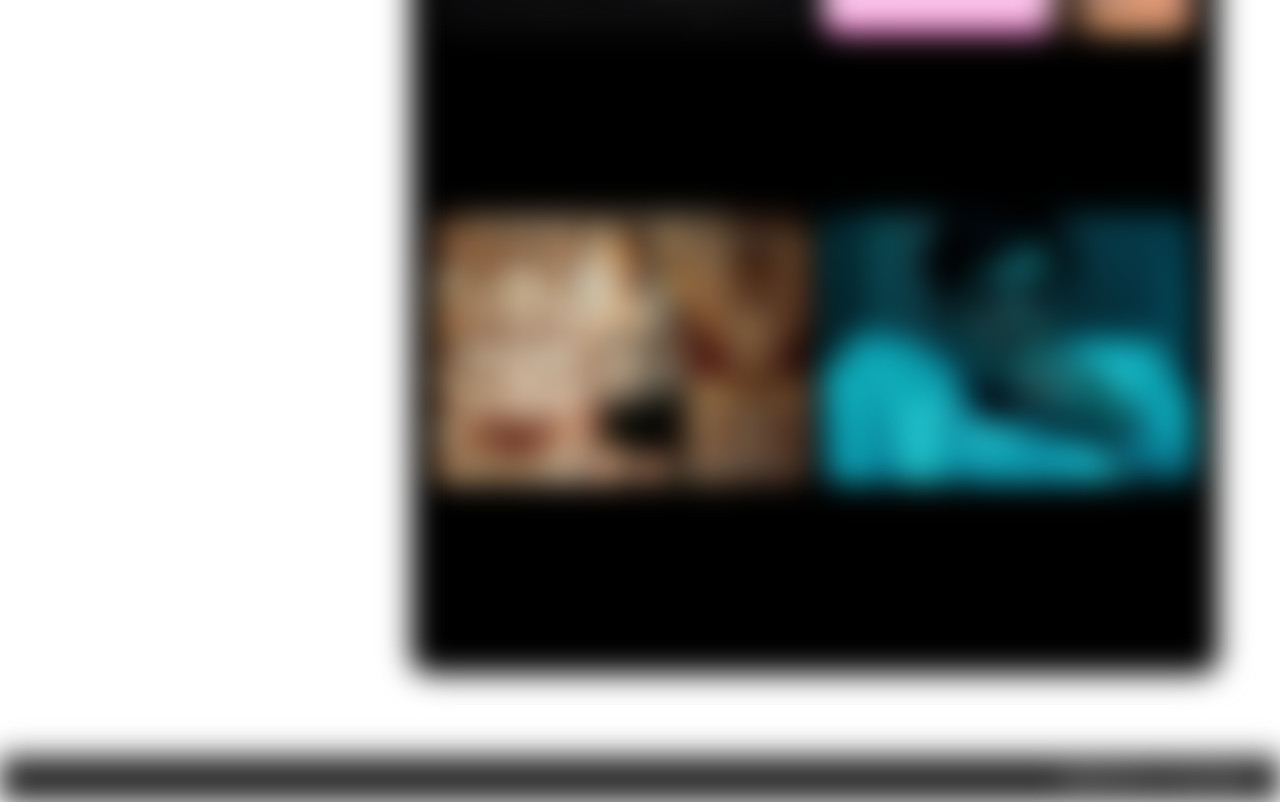
==== commit dde38e8d: "Removed calango and added Charles in his place with his profile" ====
--- a/azazelpage.html
+++ b/azazelpage.html
@@ -93,8 +93,8 @@
     </div>
 
     <div class="friend">
-      <img src="img/calango.png" alt="Amigo 6">
-      <p>Kaiman</p>
+      <a href="charlespage.html"><img src="img/charlespfp.png" alt="Amigo 6"></a>
+      <p>Charlest0n</p>
     </div>
 
   </div>
--- a/style.css
+++ b/style.css
@@ -1,391 +1,445 @@
-
-/* RESET */
-* {
-  margin: 0;
-  padding: 0;
-  box-sizing: border-box;
-}
-
-/* FUNDO */
-body {
-  font-family: Arial, sans-serif;
-  color: #ffffff;
-  min-height: 100vh;
-  background-image: url("./img/starbg.jpg");
-  background-size: cover;
-  background-position: center;
-}
-
-/* NAVBAR */
-.navbar {
-  width: 100%;
-  padding: 15px 30px;
-  background: rgba(0, 0, 0, 0.85);
-  color: #ffffff;
-  font-weight: bold;
-  font-family: monospace;
-  letter-spacing: 1px;
-
-  display: flex;
-  justify-content: space-between;
-  align-items: center;
-
-  position: sticky;
-  top: 0;
-  z-index: 10;
-}
-
-.nav-right {
-  display: flex;
-  align-items: center;
-  gap: 10px;
-}
-
-.agent-text {
-  color: #ffffff;
-  font-size: 0.9rem;
-}
-
-.nav-avatar {
-  width: 35px;
-  height: 35px;
-  border-radius: 50%;
-  object-fit: cover;
-  border: 2px solid #ffffff;
-
-  box-shadow:
-    0 0 6px rgba(255, 255, 255, 0.6);
-}
-
-/* NAVBAR precisa ser relative */
-.navbar {
-  position: sticky;
-  top: 0;
-  z-index: 10;
-  overflow: hidden; /* importante para o efeito */
-}
-
-/* Linha neon animada */
-.nav-neon-line {
-  position: absolute;
-  bottom: 0; /* fica na parte inferior da navbar */
-  left: -100%;
-  width: 100%;
-  height: 3px;
-  background: linear-gradient(90deg, transparent, #e270ff, transparent);
-  animation: navNeonMove 3s linear infinite;
-}
-
-/* Animação */
-@keyframes navNeonMove {
-  0% { left: -100%; }
-  100% { left: 100%; }
-}
-
-/* Overlay */
-.overlay {
-  position: fixed;
-  inset: 0;
-  background-color: rgba(0, 0, 0, 0.65);
-  z-index: -1;
-}
-
-/* LAYOUT */
-.layout {
-  max-width: 1200px;
-  margin: 60px auto;
-  padding: 20px;
-  display: grid;
-  grid-template-columns: 320px 1fr;
-  gap: 30px;
-}
-
-/* COLUNA ESQUERDA */
-.left {
-  position: sticky;
-  top: 40px;
-  height: fit-content;
-}
-
-/* COLUNA DIREITA */
-.right {
-  display: flex;
-  flex-direction: column;
-  gap: 25px;
-}
-
-/* FRIENDS */
-.friends {
-  margin-top: 25px;
-}
-
-.friends-grid {
-  display: grid;
-  grid-template-columns: repeat(3, 1fr);
-  gap: 15px;
-  margin-top: 15px;
-}
-
-.friend {
-  text-align: center;
-}
-
-.friend img {
-  width: 100%;
-  aspect-ratio: 1/1;
-  object-fit: cover;
-  border-radius: 12px;
-  transition: 0.2s ease;
-}
-
-.friend img:hover {
-  transform: scale(1.08);
-}
-
-.friend p {
-  margin-top: 6px;
-  font-size: 0.8rem;
-  color: #ffffff;
-  opacity: 0.85;
-}
-
-/* CARD */
-.card {
-  background: rgba(0, 0, 0, 0.75);
-  border: 1px solid rgb(255, 0, 255);
-  border-radius: 20px;
-  padding: 25px;
-
-  /* GLOW */
-  box-shadow:
-    0 0 8px rgba(217, 92, 255, 0.4),
-    0 0 18px rgba(208, 108, 255, 0.25);
-    
-  transition: 0.3s ease;
-}
-
-.card h2,
-.card p {
-  text-align: center;
-}
-
-/* PROFILE */
-.profile {
-  text-align: center;
-}
-
-.avatar {
-  width: 120px;
-  border-radius: 50%;
-  margin-bottom: 15px;
-  border: 3px solid rgb(255, 255, 255);
-
-    /* GLOW */
-  box-shadow:
-    0 0 8px rgba(217, 92, 255, 0.4),
-    0 0 18px rgba(208, 108, 255, 0.25);
-  
-  transition: 0.3s ease;
-}
-
-/* TEXTOS */
-h1, h2 {
-  color: hsl(293, 100%, 73%);
-}
-
-.subtitle {
-  opacity: 0.8;
-  margin-bottom: 15px;
-  color: #ffffff;
-}
-
-ul {
-  list-style: none;
-  margin-top: 15px;
-}
-
-ul li {
-  margin: 8px 0;
-}
-
-/* GRID DOS JOGOS */
-.games-grid {
-  display: grid;
-  grid-template-columns: repeat(2, 1fr);
-  gap: 15px;
-  margin-top: 20px;
-}
-
-.games-grid img {
-  width: 100%;
-  border-radius: 15px;
-  object-fit: cover;
-  height: 160px;
-  transition: transform 0.2s ease;
-}
-
-.games-grid a:hover img {
-  transform: scale(1.02);
-}
-@media (max-width: 900px) {
-  .layout {
-    grid-template-columns: 1fr;
-  }
-
-  .left {
-    position: relative;
-    top: 0;
-  }
-}
-
-.social {
-  display: flex;
-  justify-content: center;
-  gap: 20px;
-  margin-top: 15px;
-  list-style: none;
-}
-
-.social-icon{
-  width:22px;
-  height:22px;
-  object-fit:contain;
-  transition:0.2s ease;
-}
-
-.social-icon:hover{
-  transform:scale(1.15);
-  filter:brightness(1.2);
-}
-
-/* GALERIA */
-.gallery {
-  margin-top: 25px;
-}
-
-.gallery-grid {
-  display: grid;
-  grid-template-columns: repeat(2, 1fr);
-  gap: 10px;
-  margin-top: 15px;
-}
-
-.gallery-grid img {
-  width: 100%;
-  aspect-ratio: 1/1;
-  object-fit: cover;
-  border-radius: 12px;
-  transition: 0.3s ease;
-}
-
-.gallery-grid img:hover {
-  transform: scale(1.05);
-}
-
-.footer{
-  width:100%;
-  padding:15px 30px;
-  background:rgba(0, 0, 0, 0.85);
-  border-top:1px solid rgb(235, 136, 255);
-
-  display:flex;
-  justify-content:flex-end; /* joga o texto para a direita */
-}
-
-.footer p{
-  color:#ffffff;
-  font-family:monospace;
-  font-size:0.9rem;
-}
-
-/*TEST AREA*/
-
-.blur-active {
-      filter: blur(15px);
-      transition: filter 0.5s ease;
-    }
-
-    .blur-overlay {
-      position: fixed;
-      top: 0;
-      left: 0;
-      width: 100%;
-      height: 100%;
-      background: rgba(0, 0, 0, 0.8);
-      z-index: 9999;
-      cursor: pointer;
-      display: flex;
-      align-items: center;
-      justify-content: center;
-      flex-direction: column;
-      transition: opacity 0.5s ease;
-    }
-
-    .blur-overlay.hidden {
-      opacity: 0;
-      pointer-events: none;
-    }
-
-    .blur-overlay p {
-      color: #fff;
-      font-size: 24px;
-      text-align: center;
-      user-select: none;
-    }
-
-    .blur-overlay .subtitle-text {
-      font-size: 14px;
-      opacity: 0.6;
-      margin-top: 8px;
-    }
-
-.music-control{
-
-  position: sticky;
-  top: 70px; /* altura da navbar */
-
-  margin-left:20px;
-  margin-top:15px;
-
-  display:flex;
-  align-items:center;
-  gap:10px;
-
-  padding:8px 8px;
-
-  border-radius:5px;
-
-  background:rgba(0, 0, 0, 0.6);
-  backdrop-filter: blur(10px);
-
-  border:1px solid rgb(234, 0, 255);
-
-  box-shadow:
-  0 0 8px rgba(255, 164, 243, 0.5);
-
-  width:fit-content;
-}
-
-.music-control button{
-
-  background:transparent;
-  border:1px solid #ffffff;
-  color:#ffffff;
-
-  padding:4px 10px;
-
-  border-radius:2px;
-}
-
-.music-control button:hover{
-
-  background:#ffffff;
-  color:black;
-
-  box-shadow:0 0 10px #effaff;
-}
-
-#volumeSlider{
-
-  width:90px;
-}+
+
+:root {
+  --navcolor: rgb(0, 0, 0, 1);
+  --page-tex: url("./img/blank.webp");
+  --page-bg: url("./img/blank.webp");
+  --text-color: #ffffff;
+  --accent-color: hsl(293, 100%, 73%);
+  --subtitle-color: #ffffff;
+  --card-border: rgb(255, 0, 255);
+  --neon-color: #e270ff;
+  --overlay-color: rgba(0, 0, 0, 0.65);
+  --card-bg: rgba(0, 0, 0, 0.75);
+  --glow-color-1: rgba(217, 92, 255, 0.4);
+  --glow-color-2: rgba(208, 108, 255, 0.25);
+  --footer-border: rgb(235, 136, 255);
+  --footer-text: #ffffff;
+  --music-border: rgb(234, 0, 255);
+  --music-glow: rgba(255, 164, 243, 0.5);
+}
+
+/* RESET */
+* {
+  margin: 0;
+  padding: 0;
+  box-sizing: border-box;
+}
+
+/* FUNDO */
+body {
+  font-family: Arial, sans-serif;
+  color: var(--text-color);
+  min-height: 100vh;
+  background-image: linear-gradient(to top, rgba(0, 0, 0, 0.8), rgba(0, 0, 0, 0)), var(--page-tex), var(--page-bg);
+  background-size: cover;
+  background-position: center;
+}
+
+/* NAVBAR */
+.navbar {
+  width: 100%;
+  padding: 15px 30px;
+  background: rgba(0, 0, 0);
+  color: var(--text-color);
+  font-weight: bold;
+  font-family: monospace;
+  letter-spacing: 1px;
+  border-bottom: solid 2px var(--navcolor);
+
+  display: flex;
+  justify-content: space-between;
+  align-items: center;
+
+  position: sticky;
+  top: 0;
+  z-index: 10;
+}
+
+.nav-right {
+  display: flex;
+  align-items: center;
+  gap: 10px;
+}
+
+.agent-text {
+  color: var(--text-color);
+  font-size: 0.9rem;
+}
+
+.nav-avatar {
+  width: 35px;
+  height: 35px;
+  border-radius: 50%;
+  object-fit: cover;
+  border: 2px solid var(--avatar-border, #ffffff);
+
+  box-shadow:
+    0 0 6px rgba(255, 255, 255, 0.6);
+}
+
+/* NAVBAR precisa ser relative */
+.navbar {
+  position: sticky;
+  top: 0;
+  z-index: 10;
+  overflow: hidden; /* importante para o efeito */
+}
+
+/* Linha neon animada */
+.nav-neon-line {
+  position: absolute;
+  bottom: 0; /* fica na parte inferior da navbar */
+  left: -100%;
+  width: 100%;
+  height: 3px;
+  background: linear-gradient(90deg, transparent, var(--neon-color), transparent);
+  animation: navNeonMove 3s linear infinite;
+}
+
+/* Animação */
+@keyframes navNeonMove {
+  0% { left: -100%; }
+  100% { left: 100%; }
+}
+
+/* Overlay */
+.overlay {
+  position: fixed;
+  inset: 0;
+  background-color: var(--overlay-color);
+  z-index: -1;
+}
+
+/* LAYOUT */
+.layout {
+  max-width: 1200px;
+  margin: 60px auto;
+  padding: 20px;
+  display: grid;
+  grid-template-columns: 320px 1fr;
+  gap: 30px;
+}
+
+/* COLUNA ESQUERDA */
+.left {
+  position: sticky;
+  top: 40px;
+  height: fit-content;
+}
+
+/* COLUNA DIREITA */
+.right {
+  display: flex;
+  flex-direction: column;
+  gap: 25px;
+}
+
+/* FRIENDS */
+.friends {
+  margin-top: 25px;
+}
+
+.friends-grid {
+  display: grid;
+  grid-template-columns: repeat(3, 1fr);
+  gap: 15px;
+  margin-top: 15px;
+}
+
+.friend {
+  text-align: center;
+}
+
+.friend img {
+  width: 100%;
+  aspect-ratio: 1/1;
+  object-fit: cover;
+  border-radius: 12px;
+  transition: 0.2s ease;
+}
+
+.friend img:hover {
+  transform: scale(1.08);
+}
+
+.friend p {
+  margin-top: 6px;
+  font-size: 0.8rem;
+  color: var(--text-color);
+  opacity: 0.85;
+}
+
+/* CARD */
+.card {
+  background: var(--card-bg);
+  border: 1px solid var(--card-border);
+  border-radius: 20px;
+  padding: 25px;
+
+  /* GLOW */
+  box-shadow:
+    0 0 8px var(--glow-color-1),
+    0 0 18px var(--glow-color-2);
+    
+  transition: 0.3s ease;
+}
+
+.card h2,
+.card p {
+  text-align: center;
+}
+
+/* PROFILE */
+.profile {
+  text-align: center;
+}
+
+.avatar {
+  width: 120px;
+  border-radius: 50%;
+  margin-bottom: 15px;
+  border: 3px solid var(--avatar-border, #ffffff);
+
+    /* GLOW */
+  box-shadow:
+    0 0 8px var(--glow-color-1),
+    0 0 18px var(--glow-color-2);
+  
+  transition: 0.3s ease;
+}
+
+/* TEXTOS */
+h1, h2 {
+  color: var(--accent-color);
+}
+
+.subtitle {
+  opacity: 0.8;
+  margin-bottom: 15px;
+  color: var(--subtitle-color);
+}
+
+ul {
+  list-style: none;
+  margin-top: 15px;
+}
+
+ul li {
+  margin: 8px 0;
+}
+
+/* GRID DOS JOGOS */
+.games-grid {
+  display: grid;
+  grid-template-columns: repeat(2, 1fr);
+  gap: 15px;
+  margin-top: 20px;
+}
+
+.games-grid img {
+  width: 100%;
+  border-radius: 15px;
+  object-fit: cover;
+  height: 160px;
+  transition: transform 0.2s ease;
+}
+
+.games-grid a:hover img {
+  transform: scale(1.02);
+}
+
+/* GRID DOS JOGOS */
+.music-grid {
+  display: grid;
+  grid-template-columns: repeat(2, 1fr);
+  gap: 15px;
+  margin-top: 20px;
+}
+
+.music-grid img {
+  width: 100%;
+  border-radius: 15px;
+  object-fit: cover;
+  height: 270px;
+  transition: transform 0.2s ease;
+}
+
+.music-grid a:hover img {
+  transform: scale(1.02);
+}
+
+@media (max-width: 900px) {
+  .layout {
+    grid-template-columns: 1fr;
+  }
+
+  .left {
+    position: relative;
+    top: 0;
+  }
+}
+
+.social {
+  display: flex;
+  justify-content: center;
+  gap: 20px;
+  margin-top: 15px;
+  list-style: none;
+}
+
+.social-icon{
+  width:22px;
+  height:22px;
+  object-fit:contain;
+  transition:0.2s ease;
+}
+
+.social-icon:hover{
+  transform:scale(1.15);
+  filter:brightness(1.2);
+}
+
+/* GALERIA */
+.gallery {
+  margin-top: 25px;
+}
+
+.gallery-grid {
+  display: grid;
+  grid-template-columns: repeat(2, 1fr);
+  gap: 10px;
+  margin-top: 15px;
+}
+
+.gallery-grid img {
+  width: 100%;
+  aspect-ratio: 1/1;
+  object-fit: cover;
+  border-radius: 12px;
+  transition: 0.3s ease;
+}
+
+.gallery-grid img:hover {
+  transform: scale(1.05);
+}
+
+.footer{
+  width:100%;
+  padding:15px 30px;
+  background:rgba(0, 0, 0, 0.85);
+  border-top:1px solid var(--footer-border);
+
+  display:flex;
+  justify-content:flex-end; /* joga o texto para a direita */
+}
+
+.footer p{
+  color:var(--footer-text);
+  font-family:monospace;
+  font-size:0.9rem;
+}
+
+/*TEST AREA*/
+
+.blur-active {
+      filter: blur(15px);
+      transition: filter 0.5s ease;
+    }
+
+    .blur-overlay {
+      position: fixed;
+      top: 0;
+      left: 0;
+      width: 100%;
+      height: 100%;
+      background: rgba(0, 0, 0, 0.8);
+      z-index: 9999;
+      cursor: pointer;
+      display: flex;
+      align-items: center;
+      justify-content: center;
+      flex-direction: column;
+      transition: opacity 0.5s ease;
+    }
+
+    .blur-overlay.hidden {
+      opacity: 0;
+      pointer-events: none;
+    }
+
+    .blur-overlay p {
+      color: #fff;
+      font-size: 24px;
+      text-align: center;
+      user-select: none;
+    }
+
+    .blur-overlay .subtitle-text {
+      font-size: 14px;
+      opacity: 0.6;
+      margin-top: 8px;
+    }
+
+.music-control{
+
+  position: sticky;
+  top: 70px; /* altura da navbar */
+
+  margin-left:20px;
+  margin-top:15px;
+
+  display:flex;
+  align-items:center;
+  gap:10px;
+
+  padding:8px 8px;
+
+  border-radius:5px;
+
+  background:rgba(0, 0, 0, 0.6);
+  backdrop-filter: blur(10px);
+
+  border:1px solid var(--music-border);
+
+  box-shadow:
+  0 0 8px var(--music-glow);
+
+  width:fit-content;
+}
+
+.music-control button{
+
+  background:transparent;
+  border:1px solid #ffffff;
+  color:#ffffff;
+
+  padding:4px 10px;
+
+  border-radius:2px;
+}
+
+.music-control button:hover{
+
+  background:#ffffff;
+  color:black;
+
+  box-shadow:0 0 10px #effaff;
+}
+
+#volumeSlider{
+
+  width:90px;
+}
+
+/* Ajustes para o CSS único controlado pelo JS */
+.games-grid iframe {
+  width: 100%;
+  min-height: 160px;
+  border: 0;
+}
+
+body {
+  background-repeat: no-repeat;
+  background-attachment: fixed;
+}
